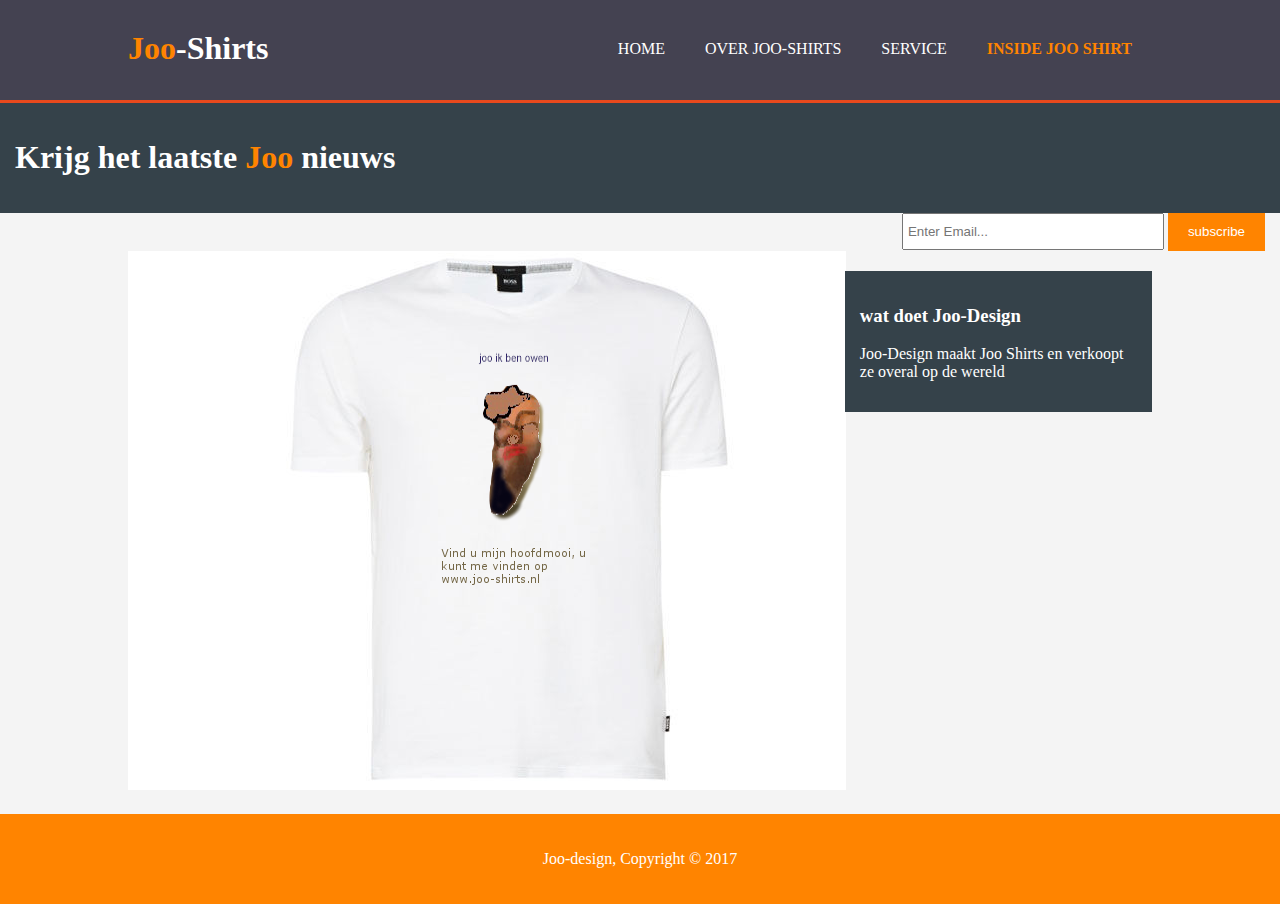
==== haarlijn.html @ c32e6d27 "Rename haarlijn_shirt.html to haarlijn.html" ====
<!DOCTYPE html>
<html>

	<head>
		<meta charset="utf-8">
		<meta name="viewport" content="width=device-width">
		<meta name="description" content="Een hele mooie website om Joo shirts te kopen">
		<meta name="keywords"content="Joo, T-shirts, Inside Joo's">
		<meta name="Author" content="Joo-Design">
		 
		<title>Joo-Shop|over Joo-Shirts</title>
		<link href="./css/style.css" type="text/css" rel="stylesheet">
	</head>

	<body>
		<header>
			<div class="container">
				<div id="branding">
					<h1><span class="highlight">Joo</span>-Shirts</h1>
				</div>
				<nav>
					<ul>
						<li><a href="index.html">Home</a></li>
						<li><a href="Over Joo-Shirts.html">Over Joo-Shirts</a></li>
						<li><a href="service.html">service</a></li>
						<li class="current"><a href="joo.html">inside joo shirt</a></li>
					</ul>
				</nav>
			</div>
		</header>
		
		<section id="Nieuws">
			<div id="container">
				<h1>Krijg het laatste <span class="highlight">Joo</span> nieuws</h1>
				<form>
					<input type="email" placeholder="Enter Email...">
					<button type="submit" class="button_1">subscribe</button>
				</form>
			</div>
		</section>
		
		<section id="main">
			<div class="container">
				<article id="main-col">
					<img src="../pictures/haarlijn-joo-shirtjoo.png" alt="joo Pet">
				</article>
				
				<aside id="sidebar">
					<div class="dark">
						<h3>wat doet <span class="highlight">Joo</span>-Design</h3>
						<p>Joo-Design maakt Joo Shirts en verkoopt ze overal op de wereld</p>
					</div>
				</aside>
			</div>
		</section>
		
		<footer>
		<p>Joo-design, Copyright &copy; 2017</p>
		</footer>
	</body>

</html>
---- css/style.css ----
body{
	font: 15px/1.5/Arial, Helvelica, sans-serif;
	pading:0;
	margin:0;
	background-color:#f4f4f4;
}
/*global*/
.container{
	width:80%;
	margin:auto;
	overflow:hidden;
}
header ul{
	margin:0;
	padding:0;
}

.button_1{
	height:38px;
	background:#ff8400;
	border:0;
	padding-left:20px;
	padding-right:20px;
	color:#ffffff;
}

.dark{
	padding:15px;
	background:#35424a;
	color:#ffffff;
	margin-top:10px;
	margin-bottom:10px;
}

/*header*/
header{
	background:#444251;
	color:#ffffff;
	padding-top:30px;
	min-height:70px;
	border-bottom:#e8491d 3px solid;
}

header a{
	color: #ffffff;
	text-decoration:none;
	text-transform: uppercase;
	font-size:16px;
}


header li{
	float:left;
	display:inline;
	padding: 0 20px 0 20px;
}

header #branding{
	float:left
}

header #branding h1{
	margin:0;
}

header nav{
	float: right;
	margin-top:10px;
}

header .highlight, header .current a{
	color:#ff8400;
	font-weight:bold;
}

header a:hover{
	color:#cccccc;
	font-weight:bold;
}

/*showcase*/
#showcase{
	min-height:400px;
	background:url('../pictures/het logo is klaar.png')-250px,0px;
	 background-repeat: no-repeat;
	text-align: center;	
	color:	35424a;
}

#showcase .highlight{
	color:#ff8400;
	font-weight:bold;
}

#showcase h1{
margin-top:200px;
font-size: 50px;
font-size: 50px;
margin-bottom: 10px;
}

#showcase p{
	font-size:20px;
}

/*Nieuws*/
#Nieuws{
padding:15px;
color:#ffffff;
background:#35424a;
}

#Nieuws form{
float:right;
margin-top:15px;
}

#Nieuws .highlight{
	color:#ff8400;
	font-weight:bold;
}

#Nieuws input[type="email"]{
	padding:4px;
	height:25px;
	width:250px;
}

/*boxes*/
#boxes{
	margin-top:20px;
}

#boxes .box{
	float:left;
	width:20%;
	text-align:center;
	padding:10px;
}

#boxes .box img{
	width:500px;
}
#Nieuws .highlight{
	color:#ff8400;
	font-weight:bold;
}

#Nieuws input[type="email"]{
	padding:4px;
	height:25px;
	width:250px;
}


/*sidebar*/
aside#sidebar{
	float:right;
	width:30%;
	margin-top:10px;
}

aside#sidebar .quote input, aside#sidebar .quote input textarea{
	width:90%;
	padding:5px;
}

/*over joo*/
article#main-col{
	float:left;
	width:65%;
}

/*service*/
#service .highlight{
		color:#ff8400;
	font-weight:bold;
}

ul#service li{
	list-style:none;
	padding:20px;
	border: #cccccc solid 1px;
	margin-bottom:5px;
	background:#e6e6e6;
}


/*footer*/
footer{
	padding:20px;
	margin-top:20px;
	color:#ffffff;
	background-color:#ff8400;
	text-align:center;
}
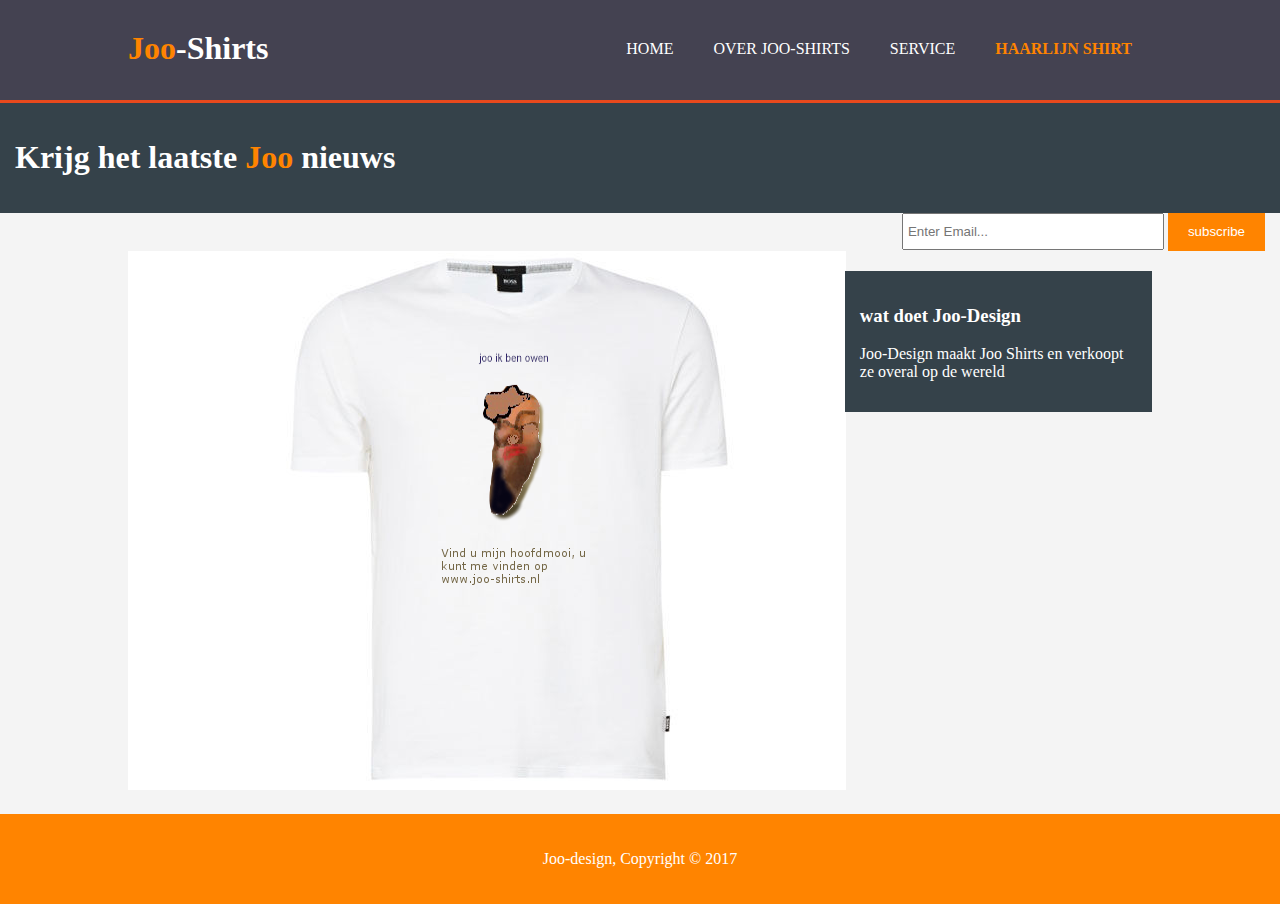
==== commit aa180ba1: "Update haarlijn.html" ====
--- a/haarlijn.html
+++ b/haarlijn.html
@@ -23,7 +23,7 @@
 						<li><a href="index.html">Home</a></li>
 						<li><a href="Over Joo-Shirts.html">Over Joo-Shirts</a></li>
 						<li><a href="service.html">service</a></li>
-						<li class="current"><a href="joo.html">inside joo shirt</a></li>
+						<li class="current"><a href="joo.html">Haarlijn Shirt</a></li>
 					</ul>
 				</nav>
 			</div>
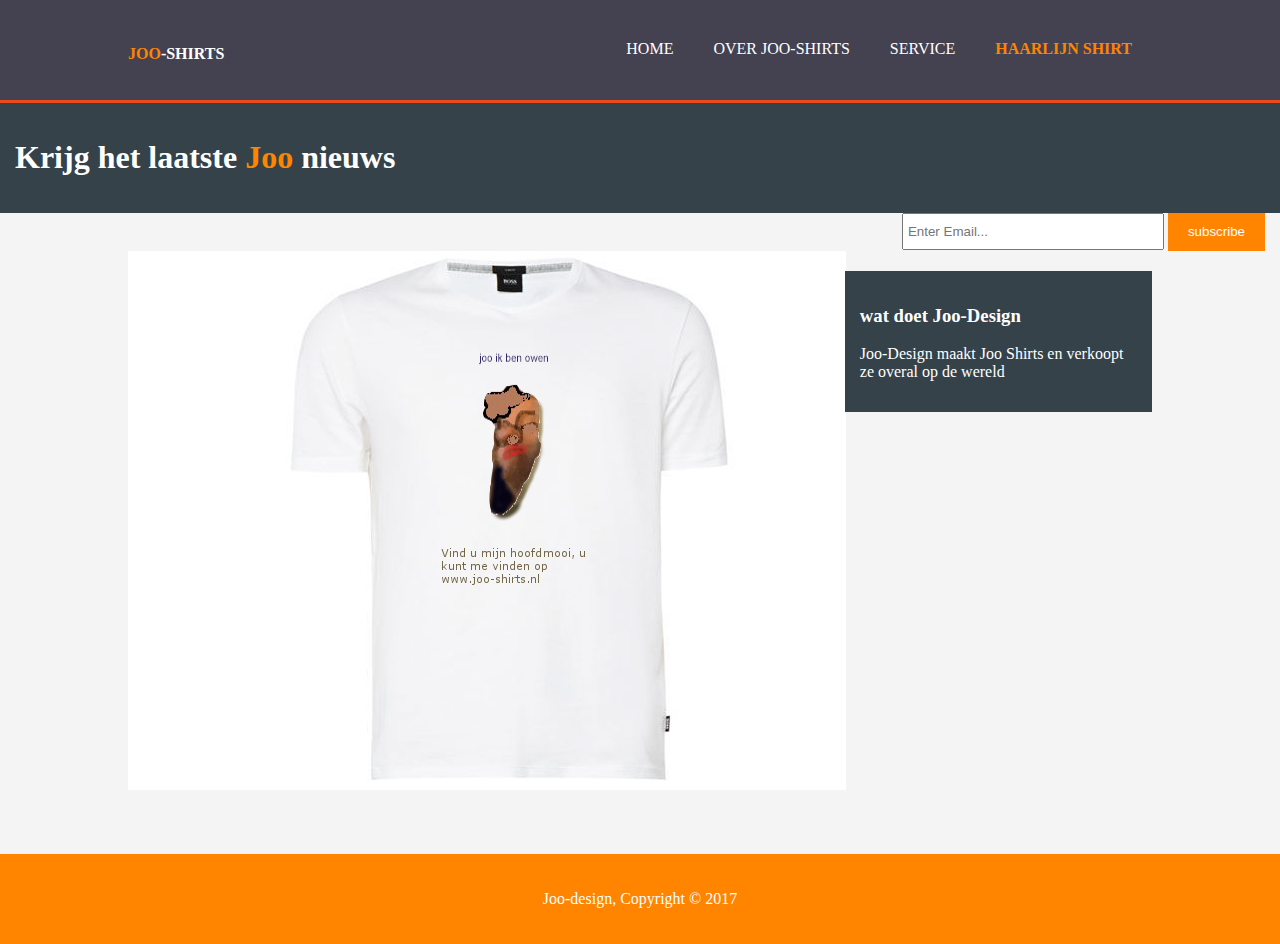
==== commit ed424fb0: "Update haarlijn.html" ====
--- a/haarlijn.html
+++ b/haarlijn.html
@@ -16,7 +16,7 @@
 		<header>
 			<div class="container">
 				<div id="branding">
-					<h1><span class="highlight">Joo</span>-Shirts</h1>
+					<h1><a href="index.html"><span class="highlight">Joo</span>-Shirts</h1>
 				</div>
 				<nav>
 					<ul>
--- a/css/style.css
+++ b/css/style.css
@@ -1,5 +1,5 @@
 body{
-	font: 15px/1.5/Arial, Helvelica, sans-serif;
+	font-family: 'League Gothic';
 	pading:0;
 	margin:0;
 	background-color:#f4f4f4;
@@ -31,6 +31,8 @@
 	margin-top:10px;
 	margin-bottom:10px;
 }
+
+
 
 /*header*/
 header{
@@ -126,6 +128,17 @@
 	width:250px;
 }
 
+#Nieuws .highlight{
+	color:#ff8400;
+	font-weight:bold;
+}
+
+#Nieuws input[type="email"]{
+	padding:4px;
+	height:25px;
+	width:250px;
+}
+
 /*boxes*/
 #boxes{
 	margin-top:20px;
@@ -141,18 +154,19 @@
 #boxes .box img{
 	width:500px;
 }
-#Nieuws .highlight{
-	color:#ff8400;
-	font-weight:bold;
-}
-
-#Nieuws input[type="email"]{
-	padding:4px;
-	height:25px;
-	width:250px;
-}
-
-
+#boxes .box a:link{
+	text-decoration:none;
+	color:black;
+}
+
+#boxes .box a:visited{
+	text-decoration:none;
+	color:black;
+}
+
+#boxes .box a:hover{
+	color:#ff8400;
+}
 /*sidebar*/
 aside#sidebar{
 	float:right;
@@ -189,7 +203,7 @@
 /*footer*/
 footer{
 	padding:20px;
-	margin-top:20px;
+	margin-top:60px;
 	color:#ffffff;
 	background-color:#ff8400;
 	text-align:center;
